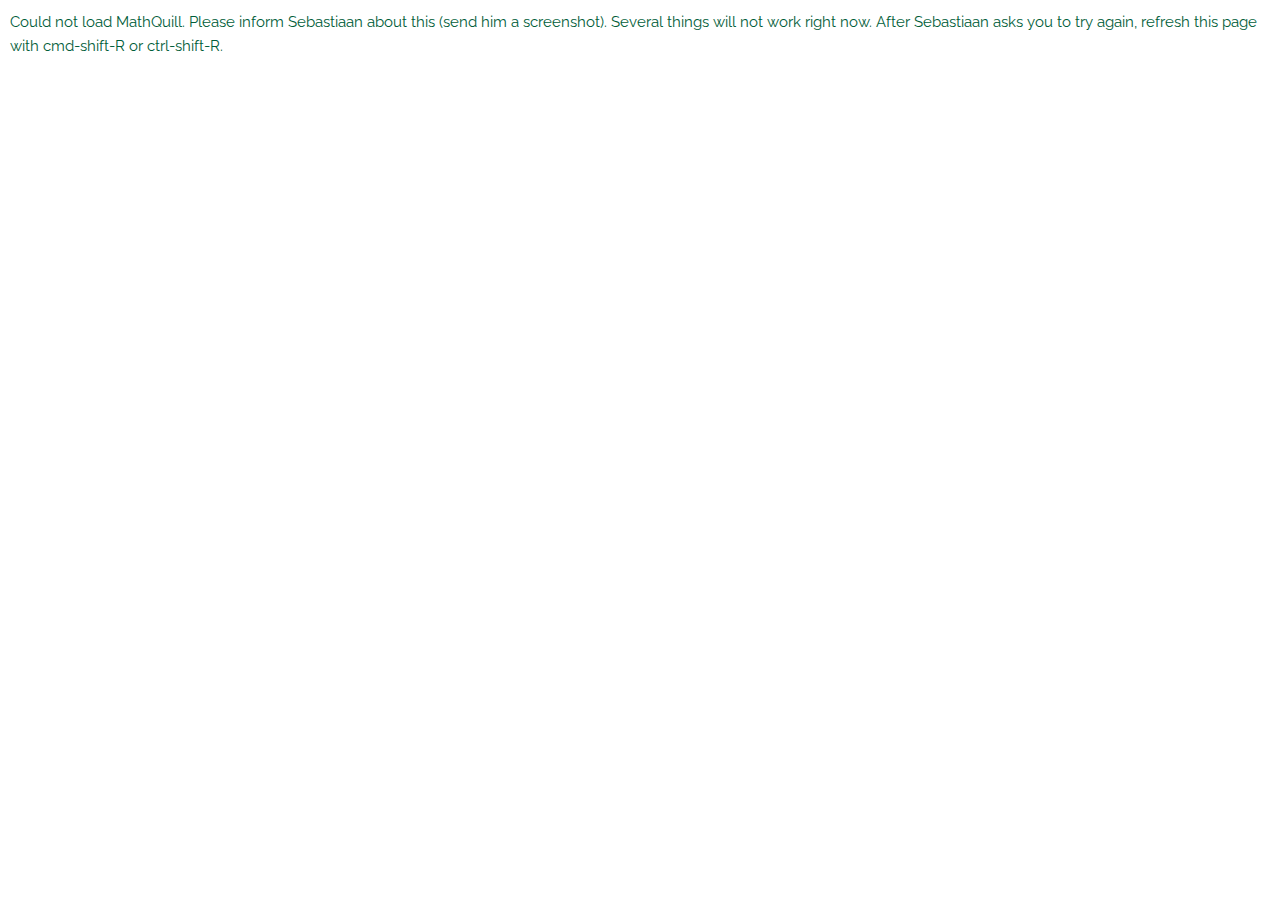
==== static/single.html @ 052d3e68 "Proof display (#21)" ====
<html><head>
  <title>CS30 Exercise and Test environment</title>
  <link href="https://fonts.googleapis.com/css?family=Nunito:300,400,700" rel="stylesheet">
  <script src="https://ajax.googleapis.com/ajax/libs/jquery/3.5.1/jquery.min.js" defer></script>
  <script src="mathquill/mathquill.js" defer></script>
  <script src="js/sortable.js" defer></script>
  <script>
  </script>
  <script src="js/cs30.js" defer></script>
  <!-- FONT -->
  <link href="//fonts.googleapis.com/css?family=Raleway:400,300,600" rel="stylesheet" type="text/css">

  <!-- CSS -->
  <link rel="stylesheet" href="mathquill/mathquill.css"/>
  <link rel="stylesheet" href="css/normalize.css">
  <link rel="stylesheet" href="css/skeleton.css">
  <meta name="viewport" content="width=device-width, initial-scale=1">
</head>
    <body class="top noPHP">
<noscript>
  You need to enable JavaScript to use this page.
  This page is meant to help you practice with interactive exercises.
  Those exercises need to be retrieved through json, so there really is no soft fallback (short of writing your own client to the api).
</noscript>
<div class="container" id="header" style="display:none;margin-bottom:15px">
<div id="nav">
  <div id="nav-exercises" class="dropdown">
  <span class="u-full-width">Exercises</span>
  <div id="nav-exercise-list" class="dropdown-content"></div>
  </div>
</div>
<div id="login" style="margin: auto 0;"></div>
</div>
<div class="overlay" id="splash" style="display:none">
</div>
<div class="container"><div class="u-pull-right" id="login2"></div></div>
<div class="row"></div>
<form onsubmit="return false;">
  <div class="container">
  <span id="serverCGI"></span>
  <div id="cards"></div>
  </div>
</form>
</body></html>
---- static/css/skeleton.css ----
/*
* Skeleton V2.0.4x
* Copyright 2014, Dave Gamache
* Minor tweaks (compared to version V2.0.4) by Sebastiaan
* Original on:
* www.getskeleton.com
* Free to use under the MIT license (also for this tweaked version).
* http://www.opensource.org/licenses/mit-license.php
* 12/29/2014 David Gamache
* 09/06/2020 Sebastiaan J.C. Joosten
*/


/* Table of contents

- Grid
- Base Styles
- Typography
- Links
- Buttons
- Forms
- Lists
- Code
- Tables
- Spacing
- Utilities
- Clearing
*/


/* Grid
 */
.container, .card{
  position: relative;
  width: 100%;
  max-width: 960px;
  margin: 0 auto;
  padding: 0 20px;
  box-sizing: border-box;
}
.card { padding: 20px; margin-bottom: 20px; }
@media (min-width: 550px) {.card { margin-bottom: 40px; }}
.container {padding: 0}
.container .container, top .container {padding: 20px}
.column,
.columns {
  width: 100%;
  float: left;
  box-sizing: border-box; }

.big{
  min-height: 50px;
}
@media (min-height: 300px) {
.big{
  min-height: 100px;
}
}
.card{
  border-radius: 4px;
  border: 1px solid #00693e;
  background-color: #f2f2f2;
}

/* For devices larger than 550px */
@media (min-width: 550px) {
  .top .container {
    width: 80%;
    padding: 0; }
  .column,
  .columns {
    margin-left: 4%;
    margin-right: 4% }
    .column:first-child,
    .columns:first-child 
    .column:last-child,
    .columns:last-child {
    margin-left: 0;margin-right: 0; }
  
  .one.column,
  .one.columns                    { width: 4.66666666667%; }
  .two.columns                    { width: 13.3333333333%; }
  .three.columns                  { width: 22%;            }
  .four.columns                   { width: 30.6666666667%; }
  .five.columns                   { width: 39.3333333333%; }
  .six.columns                    { width: 48%;            }
  .seven.columns                  { width: 56.6666666667%; }
  .eight.columns                  { width: 65.3333333333%; }
  .nine.columns                   { width: 74.0%;          }
  .ten.columns                    { width: 82.6666666667%; }
  .eleven.columns                 { width: 91.3333333333%; }
  .twelve.columns                 { width: 100%; margin-left: 0; }

  .one-third.column               { width: 30.6666666667%; }
  .two-thirds.column              { width: 65.3333333333%; }

  .one-half.column                { width: 48%; }

  /* Offsets */
  .offset-by-one.column,
  .offset-by-one.columns          { margin-left: 8.66666666667%; }
  .offset-by-two.column,
  .offset-by-two.columns          { margin-left: 17.3333333333%; }
  .offset-by-three.column,
  .offset-by-three.columns        { margin-left: 26%;            }
  .offset-by-four.column,
  .offset-by-four.columns         { margin-left: 34.6666666667%; }
  .offset-by-five.column,
  .offset-by-five.columns         { margin-left: 43.3333333333%; }
  .offset-by-six.column,
  .offset-by-six.columns          { margin-left: 52%;            }
  .offset-by-seven.column,
  .offset-by-seven.columns        { margin-left: 60.6666666667%; }
  .offset-by-eight.column,
  .offset-by-eight.columns        { margin-left: 69.3333333333%; }
  .offset-by-nine.column,
  .offset-by-nine.columns         { margin-left: 78.0%;          }
  .offset-by-ten.column,
  .offset-by-ten.columns          { margin-left: 86.6666666667%; }
  .offset-by-eleven.column,
  .offset-by-eleven.columns       { margin-left: 95.3333333333%; }

  .offset-by-one-third.column,
  .offset-by-one-third.columns    { margin-left: 34.6666666667%; }
  .offset-by-two-thirds.column,
  .offset-by-two-thirds.columns   { margin-left: 69.3333333333%; }

  .offset-by-one-half.column,
  .offset-by-one-half.columns     { margin-left: 52%; }

}


/* Base Styles
 */
/* NOTE
html is set to 62.5% so that all the REM measurements throughout Skeleton
are based on 10px sizing. So basically 1.5rem = 15px :) */
html {
  font-size: 62.5%; 
}
body {
  font-size: 1.5em; /* currently ems cause chrome bug misinterpreting rems on body element */
  line-height: 1.6;
  font-weight: 400;
  font-family: "Raleway", "HelveticaNeue", "Helvetica Neue", Helvetica, Arial, sans-serif;
  color: #005d39;
  background-color: #FFF;
  padding:0rem;
  margin:0rem;
}
.card {
  color: #000;
}
body{
  padding-top: 1rem;
}
body.top{
  padding:1rem;
}
/* Typography */
h1, h2, h3, h4, h5, h6 {
  margin-top: 0;
  margin-bottom: 2rem;
  font-weight: 300; }
h2, h4 { font-weight: 700; }
h1 { margin-top: 3rem; font-size: 4.0rem; line-height: 1.2;  letter-spacing: -.1rem;}
h2,h3 { font-size: 3.6rem; line-height: 1.25; letter-spacing: -.1rem; }
h4,h5 { font-size: 1.8rem; line-height: 1.5;  letter-spacing: -.05rem; margin-bottom: 1.8rem; }
h6 { font-size: 1.5rem; line-height: 1.6;  letter-spacing: 0; margin-bottom: 1.5rem; }

p {
  margin-top: 0; }
.dropdown {
  position: relative;
  display: inline-block;
}
.dropdown-content {
  display: none;
  position: absolute;
  background-color: #fff;
  min-width: 160px;
  box-shadow: 0px 8px 16px 0px rgba(0,0,0,0.2);
  padding: 12px 16px;
  left: -1px;
  z-index: 1;
}
.dropdown:hover .dropdown-content {
    display: block;
}
.dropdown-content a{
  display: block;
  clear:both;
}

/* Links */
a {
  color: #006fae;
  cursor: pointer;
  text-decoration: underline;
}
a:hover {
  color: #816089; }

/* Buttons */
.button,.dropdown,
button,
input[type="submit"],
input[type="reset"],
input[type="button"] {
  display: inline-block;
  height: 38px;
  padding: 0 30px;
  color: #005d39;
  text-align: center;
  font-size: 12px;
  font-weight: 600;
  line-height: 38px;
  letter-spacing: .1rem;
  white-space: nowrap;
  background-color: transparent;
  border-radius: 4px;
  border: 1px solid #005d39;
  background-color: #fff;
  cursor: pointer;
  box-sizing: border-box; }
.button:hover,
button:hover,
input[type="submit"]:hover,
input[type="reset"]:hover,
input[type="button"]:hover,
.button:focus,
button:focus,
input[type="submit"]:focus,
input[type="reset"]:focus,
input[type="button"]:focus {
  background-color: #f7f7f7;
  border-color: #b9d783;
  outline: 0 ;
  box-shadow: 0px 0px 2px 2px #FFF; }
.button.button-primary,
button.button-primary,
input[type="submit"].button-primary,
input[type="reset"].button-primary,
input[type="button"].button-primary {
  color: #FFF;
  background-color: #33C3F0;
  border-color: #33C3F0; }
.button.button-primary:hover,
button.button-primary:hover,
input[type="submit"].button-primary:hover,
input[type="reset"].button-primary:hover,
input[type="button"].button-primary:hover,
.button.button-primary:focus,
button.button-primary:focus,
input[type="submit"].button-primary:focus,
input[type="reset"].button-primary:focus,
input[type="button"].button-primary:focus {
  color: #FFF;
  background-color: #1EAEDB;
  border-color: #1EAEDB; }


/* Forms
 */
input[type="email"],
input[type="number"],
input[type="search"],
input[type="text"],
input[type="tel"],
input[type="url"],
input[type="password"],
textarea,
select {
  height: 38px;
  padding: 6px 10px; /* The 6px vertically centers text on FF, ignored by Webkit */
  background-color: #fff;
  border: 1px solid #00693e;
  border-radius: 4px;
  box-shadow: none;
  box-sizing: border-box; }
/* Removes awkward default styles on some inputs for iOS */
input[type="email"],
input[type="number"],
input[type="search"],
input[type="text"],
input[type="tel"],
input[type="url"],
input[type="password"],
textarea {
  -webkit-appearance: none;
     -moz-appearance: none;
          appearance: none; }
textarea {
  min-height: 65px;
  padding-top: 6px;
  padding-bottom: 6px; }
input[type="email"]:focus,
input[type="number"]:focus,
input[type="search"]:focus,
input[type="text"]:focus,
input[type="tel"]:focus,
input[type="url"]:focus,
input[type="password"]:focus,
textarea:focus,
select:focus {
  border: 1px solid #c4dd88;
  outline: 0; }
label,
legend {
  display: block;
  margin-bottom: .5rem;
  font-weight: 600; }
fieldset {
  padding: 0;
  border-width: 0; }
input[type="checkbox"],
input[type="radio"] {
  display: inline; }
label > .label-body {
  display: inline-block;
  margin-left: .5rem;
  font-weight: normal; }


/* Lists
 */
ul {
  list-style: circle inside; }
ol {
  list-style: decimal inside; }
ol, ul {
  padding-left: 0;
  margin-top: 0; }
ul ul,
ul ol,
ol ol,
ol ul {
  margin: 1.5rem 0 1.5rem 3rem;
  font-size: 90%; }
li {
  margin-bottom: 1rem; }


/* Code
 */
code {
  padding: .2rem .5rem;
  margin: 0 .2rem;
  font-size: 90%;
  white-space: nowrap;
  background: #F1F1F1;
  border: 1px solid #E1E1E1;
  border-radius: 4px; }
pre > code {
  display: block;
  padding: 1rem 1.5rem;
  white-space: pre; }


/* Tables
 */
th,
td {
  padding: 12px 15px;
  text-align: left;
  border-bottom: 1px solid #E1E1E1; }
th:first-child,
td:first-child {
  padding-left: 0; }
th:last-child,
td:last-child {
  padding-right: 0; }


/* Spacing
 */
button,
.button {
  margin-top: 1rem; }
input,
textarea,
select,
fieldset {
  margin-top: 1.5rem; }
pre,
blockquote,
dl,
figure,
table,
p,
ul,
ol,
form {
  margin-bottom: 2.5rem; }
#header {display:flex;justify-content: space-between;}

/* Utilities
 */
.u-full-width {
  width: 100%;
  box-sizing: border-box; }
.u-max-full-width {
  max-width: 100%;
  box-sizing: border-box; }
.u-pull-right {
  float: right; }
.u-pull-left {
  float: left; }

/* Misc
 */
hr {
  margin-top: 1.4rem;
  margin-bottom: 1.4rem;
  border-width: 0;
  border-top: 2px solid #424141; 
}

.overlay {
  position: fixed;
  top: 0;
  bottom: 0;
  left: 0;
  right: 0;
  width: 100%;
  height: 100%;
  background: rgba(0, 0, 0, 0.7);
  z-index: 1;
}

.popup {
  margin: 70px auto;
  padding: 20px;
  background: #ffffff;
  border-radius: 5px;
  min-width: 50%;
  max-width: 450px;
  position: relative;
  transition: all 0.5s ease-in-out;
  /* font-family: cursive; */
}
  
.popup h2 {
  margin-top: 0;
  color: #333;
  font-family: Tahoma, Arial, sans-serif;
}

.progressBar {
  width: 75%;
  position: relative;
  margin: auto;
  padding: 3px;
  height: 5px;
  background-image:-moz-linear-gradient(53% 13% -90deg,rgb(58,64,80) 0%,rgb(58,64,80) 47%,rgb(46,50,62) 48%,rgb(46,50,62) 100%);
  background-image:-webkit-gradient(linear,53% 13%,53% 79%,color-stop(0, rgb(58,64,80)),color-stop(0.47, rgb(58,64,80)),color-stop(0.48, rgb(46,50,62)),color-stop(1, rgb(46,50,62)));
  background-image:-webkit-linear-gradient(-90deg,rgb(58,64,80) 0%,rgb(58,64,80) 47%,rgb(46,50,62) 48%,rgb(46,50,62) 100%);
  background-image:linear-gradient(-180deg,rgb(58,64,80) 0%,rgb(58,64,80) 47%,rgb(46,50,62) 48%,rgb(46,50,62) 100%);
  -moz-border-radius: 10px; /* Firefox */
  -webkit-border-radius: 10px; /* Webkit */
  border-radius: 10px;
}
.progressBar div {
  height: 100%;
  width: 0;
	font-size: 3px;
	color: white;
	text-align: right;
	text-shadow: 0px 0px 2px #000;
	text-indent: 9999px;
	overflow: hidden;

	background-image:-webkit-gradient(linear,71% 25%,71% 69%,color-stop(0, #078a44),color-stop(0.47, #078a44),color-stop(0.48, #01693e),color-stop(1, #01693e));
	background-image:-webkit-linear-gradient(-90deg,#078a44 0%,#078a44 47%,#01693e 48%,#01693e 100%);
	background-image:-moz-linear-gradient(71% 25% -180deg,#078a44 0%,#078a44 47%,#01693e 48%,#01693e 100%);
	background-image:linear-gradient(-180deg,#078a44 0%,#078a44 47%,#01693e 48%,#01693e 100%);

	-moz-border-radius: 10px; /* Firefox */
	-webkit-border-radius: 10px; /* Webkit */
	border-radius: 10px;
}

.popup h1 {
  color: black;
  -webkit-text-fill-color: white; /* Will override color (regardless of order) */
  -webkit-text-stroke-width: 1px;
  -webkit-text-stroke-color: black;
  margin:15px;
  margin-bottom:15px;
  text-align: center;
  transform: rotate(-5deg);
}

.popup div{
  text-align:center;
}

.center{margin:auto}

.note{font-size: x-small;}


/* js ui elements */

.ui-draggable-handle {
	-ms-touch-action: none;
	touch-action: none;
}
.ui-selectable {
	-ms-touch-action: none;
	touch-action: none;
}
.ui-selectable-helper {
	position: absolute;
	z-index: 100;
	border: 1px dotted black;
}

.ui-visual-focus {
	box-shadow: 0 0 3px 1px #424141;
}
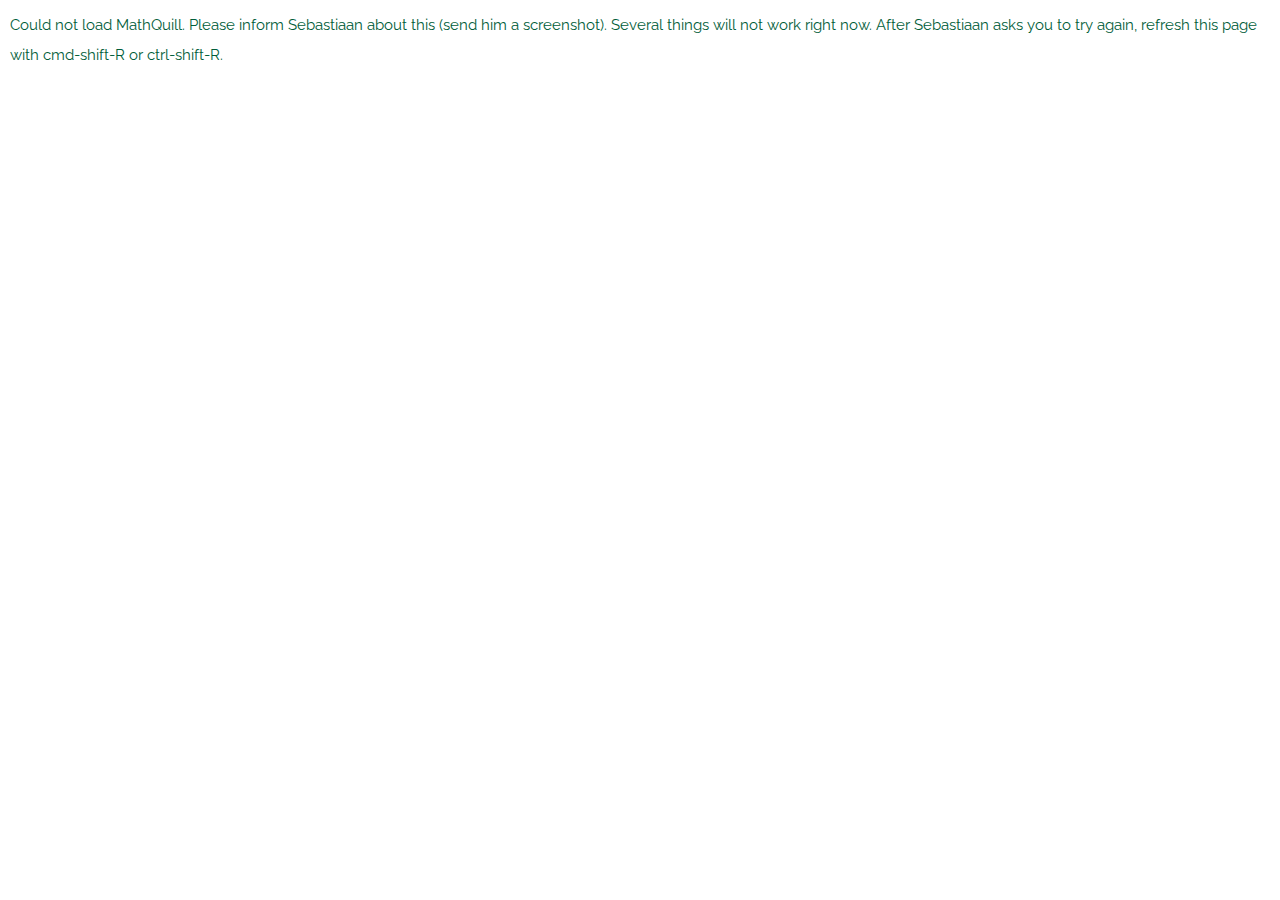
==== commit 0378da2b: "Adding local copy of jquery to have things work offline" ====
--- a/static/single.html
+++ b/static/single.html
@@ -1,9 +1,11 @@
 <html><head>
   <title>CS30 Exercise and Test environment</title>
   <link href="https://fonts.googleapis.com/css?family=Nunito:300,400,700" rel="stylesheet">
-  <script src="https://ajax.googleapis.com/ajax/libs/jquery/3.5.1/jquery.min.js" defer></script>
+  <script>userId='0';</script>
+  <script src="js/jquery.min.js" defer></script>
   <script src="mathquill/mathquill.js" defer></script>
   <script src="js/sortable.js" defer></script>
+  <script src="js/visnetwork.js" defer></script>
   <script>
   </script>
   <script src="js/cs30.js" defer></script>
--- a/static/css/skeleton.css
+++ b/static/css/skeleton.css
@@ -33,7 +33,6 @@
 .container, .card{
   position: relative;
   width: 100%;
-  max-width: 960px;
   margin: 0 auto;
   padding: 0 20px;
   box-sizing: border-box;
@@ -42,11 +41,32 @@
 @media (min-width: 550px) {.card { margin-bottom: 40px; }}
 .container {padding: 0}
 .container .container, top .container {padding: 20px}
-.column,
-.columns {
-  width: 100%;
-  float: left;
-  box-sizing: border-box; }
+
+#done {
+  position: absolute;
+  min-width: 10%;
+  margin: 10px;
+  right: 0px;
+  padding: 20px;
+  box-sizing: border-box;
+  border-radius: 4px;
+  border: 5px solid #00693e;
+  color: #00693e;
+  background-color: #b9d783;
+  font-size: large;
+  z-index: 11;
+  transform: rotate(5deg);
+}
+#progress {
+  position: absolute;
+  margin: 0;
+  right: 20px;
+  justify-self: right;
+  z-index: 10;
+  padding: 2px;
+  color: #00693e;
+  font-size: small;
+}
 
 .big{
   min-height: 50px;
@@ -67,66 +87,6 @@
   .top .container {
     width: 80%;
     padding: 0; }
-  .column,
-  .columns {
-    margin-left: 4%;
-    margin-right: 4% }
-    .column:first-child,
-    .columns:first-child 
-    .column:last-child,
-    .columns:last-child {
-    margin-left: 0;margin-right: 0; }
-  
-  .one.column,
-  .one.columns                    { width: 4.66666666667%; }
-  .two.columns                    { width: 13.3333333333%; }
-  .three.columns                  { width: 22%;            }
-  .four.columns                   { width: 30.6666666667%; }
-  .five.columns                   { width: 39.3333333333%; }
-  .six.columns                    { width: 48%;            }
-  .seven.columns                  { width: 56.6666666667%; }
-  .eight.columns                  { width: 65.3333333333%; }
-  .nine.columns                   { width: 74.0%;          }
-  .ten.columns                    { width: 82.6666666667%; }
-  .eleven.columns                 { width: 91.3333333333%; }
-  .twelve.columns                 { width: 100%; margin-left: 0; }
-
-  .one-third.column               { width: 30.6666666667%; }
-  .two-thirds.column              { width: 65.3333333333%; }
-
-  .one-half.column                { width: 48%; }
-
-  /* Offsets */
-  .offset-by-one.column,
-  .offset-by-one.columns          { margin-left: 8.66666666667%; }
-  .offset-by-two.column,
-  .offset-by-two.columns          { margin-left: 17.3333333333%; }
-  .offset-by-three.column,
-  .offset-by-three.columns        { margin-left: 26%;            }
-  .offset-by-four.column,
-  .offset-by-four.columns         { margin-left: 34.6666666667%; }
-  .offset-by-five.column,
-  .offset-by-five.columns         { margin-left: 43.3333333333%; }
-  .offset-by-six.column,
-  .offset-by-six.columns          { margin-left: 52%;            }
-  .offset-by-seven.column,
-  .offset-by-seven.columns        { margin-left: 60.6666666667%; }
-  .offset-by-eight.column,
-  .offset-by-eight.columns        { margin-left: 69.3333333333%; }
-  .offset-by-nine.column,
-  .offset-by-nine.columns         { margin-left: 78.0%;          }
-  .offset-by-ten.column,
-  .offset-by-ten.columns          { margin-left: 86.6666666667%; }
-  .offset-by-eleven.column,
-  .offset-by-eleven.columns       { margin-left: 95.3333333333%; }
-
-  .offset-by-one-third.column,
-  .offset-by-one-third.columns    { margin-left: 34.6666666667%; }
-  .offset-by-two-thirds.column,
-  .offset-by-two-thirds.columns   { margin-left: 69.3333333333%; }
-
-  .offset-by-one-half.column,
-  .offset-by-one-half.columns     { margin-left: 52%; }
 
 }
 
@@ -141,7 +101,7 @@
 }
 body {
   font-size: 1.5em; /* currently ems cause chrome bug misinterpreting rems on body element */
-  line-height: 1.6;
+  line-height: 2;
   font-weight: 400;
   font-family: "Raleway", "HelveticaNeue", "Helvetica Neue", Helvetica, Arial, sans-serif;
   color: #005d39;
@@ -152,9 +112,7 @@
 .card {
   color: #000;
 }
-body{
-  padding-top: 1rem;
-}
+
 body.top{
   padding:1rem;
 }
@@ -184,6 +142,7 @@
   padding: 12px 16px;
   left: -1px;
   z-index: 1;
+  margin: 0px;
 }
 .dropdown:hover .dropdown-content {
     display: block;
@@ -238,89 +197,7 @@
   border-color: #b9d783;
   outline: 0 ;
   box-shadow: 0px 0px 2px 2px #FFF; }
-.button.button-primary,
-button.button-primary,
-input[type="submit"].button-primary,
-input[type="reset"].button-primary,
-input[type="button"].button-primary {
-  color: #FFF;
-  background-color: #33C3F0;
-  border-color: #33C3F0; }
-.button.button-primary:hover,
-button.button-primary:hover,
-input[type="submit"].button-primary:hover,
-input[type="reset"].button-primary:hover,
-input[type="button"].button-primary:hover,
-.button.button-primary:focus,
-button.button-primary:focus,
-input[type="submit"].button-primary:focus,
-input[type="reset"].button-primary:focus,
-input[type="button"].button-primary:focus {
-  color: #FFF;
-  background-color: #1EAEDB;
-  border-color: #1EAEDB; }
-
-
-/* Forms
- */
-input[type="email"],
-input[type="number"],
-input[type="search"],
-input[type="text"],
-input[type="tel"],
-input[type="url"],
-input[type="password"],
-textarea,
-select {
-  height: 38px;
-  padding: 6px 10px; /* The 6px vertically centers text on FF, ignored by Webkit */
-  background-color: #fff;
-  border: 1px solid #00693e;
-  border-radius: 4px;
-  box-shadow: none;
-  box-sizing: border-box; }
-/* Removes awkward default styles on some inputs for iOS */
-input[type="email"],
-input[type="number"],
-input[type="search"],
-input[type="text"],
-input[type="tel"],
-input[type="url"],
-input[type="password"],
-textarea {
-  -webkit-appearance: none;
-     -moz-appearance: none;
-          appearance: none; }
-textarea {
-  min-height: 65px;
-  padding-top: 6px;
-  padding-bottom: 6px; }
-input[type="email"]:focus,
-input[type="number"]:focus,
-input[type="search"]:focus,
-input[type="text"]:focus,
-input[type="tel"]:focus,
-input[type="url"]:focus,
-input[type="password"]:focus,
-textarea:focus,
-select:focus {
-  border: 1px solid #c4dd88;
-  outline: 0; }
-label,
-legend {
-  display: block;
-  margin-bottom: .5rem;
-  font-weight: 600; }
-fieldset {
-  padding: 0;
-  border-width: 0; }
-input[type="checkbox"],
-input[type="radio"] {
-  display: inline; }
-label > .label-body {
-  display: inline-block;
-  margin-left: .5rem;
-  font-weight: normal; }
+
 
 
 /* Lists
@@ -332,14 +209,7 @@
 ol, ul {
   padding-left: 0;
   margin-top: 0; }
-ul ul,
-ul ol,
-ol ol,
-ol ul {
-  margin: 1.5rem 0 1.5rem 3rem;
-  font-size: 90%; }
-li {
-  margin-bottom: 1rem; }
+
 
 
 /* Code
@@ -362,9 +232,9 @@
  */
 th,
 td {
-  padding: 12px 15px;
+  padding: 8px 16px;
   text-align: left;
-  border-bottom: 1px solid #E1E1E1; }
+  border-bottom: 1px solid #CECECE; }
 th:first-child,
 td:first-child {
   padding-left: 0; }
@@ -425,17 +295,25 @@
   right: 0;
   width: 100%;
   height: 100%;
+  max-height: 100%;
+  overflow:auto;
+  padding-top:70px;
   background: rgba(0, 0, 0, 0.7);
   z-index: 1;
 }
 
 .popup {
-  margin: 70px auto;
+  margin: 0px auto;
   padding: 20px;
   background: #ffffff;
   border-radius: 5px;
   min-width: 50%;
-  max-width: 450px;
+  max-width: 80%;
+  max-height: -moz-calc(95% - 150px);
+  max-height: -webkit-calc(95% - 150px);
+  max-height: -o-calc(95% - 150px);
+  max-height: calc(95% - 150px);
+  overflow: auto;
   position: relative;
   transition: all 0.5s ease-in-out;
   /* font-family: cursive; */
@@ -449,6 +327,7 @@
 
 .progressBar {
   width: 75%;
+  max-width: 100px;
   position: relative;
   margin: auto;
   padding: 3px;
@@ -480,7 +359,10 @@
 	-webkit-border-radius: 10px; /* Webkit */
 	border-radius: 10px;
 }
-
+.buttonRow {
+  display:flex;
+  justify-content: space-between;
+}
 .popup h1 {
   color: black;
   -webkit-text-fill-color: white; /* Will override color (regardless of order) */
@@ -500,6 +382,39 @@
 
 .note{font-size: x-small;}
 
+.dropdown>span{
+  width:100%;
+}
+ul.dropdown-content>li{
+  padding: 5px;
+  border: 1px solid #005d39;
+  list-style:none;
+  border-radius: 4px;
+  cursor: pointer;
+  margin-bottom: 1rem;
+}
+ul.dropdown-content>li:hover{
+  border: 1px solid #c4dd88;
+}
+
+/* graph stuff */
+.graph {min-width: width 200px;
+        height: 300px;}
+/* sortable stuff */
+
+ul.sortable>li{
+  list-style:none;
+  width:100%;
+  border: 1px dotted black;
+  padding: 5px;
+  margin: -1px;
+  cursor: move;
+}
+li.sortable-ghost{
+  border: 1px dotted black;
+	box-shadow: 0 0 3px 1px #424141;
+}
+
 
 /* js ui elements */
 
@@ -519,4 +434,4 @@
 
 .ui-visual-focus {
 	box-shadow: 0 0 3px 1px #424141;
-}+}
